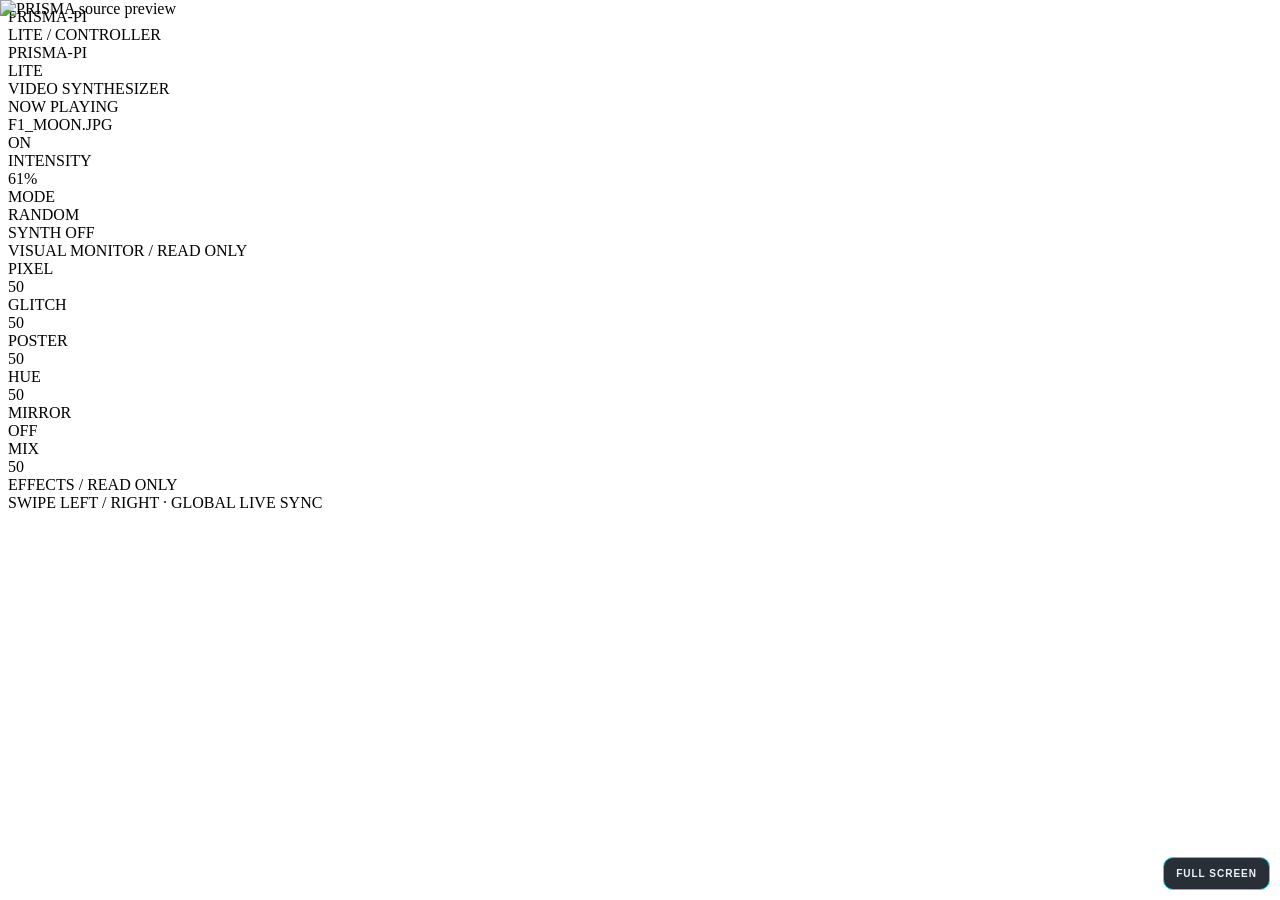
==== main/web/index.html @ b395d15d "core1a: import golden embedded web page unchanged" ====
<!doctype html>
<html>
<head>
<meta charset="utf-8">
<meta name="viewport" content="width=device-width,initial-scale=1,user-scalable=no">
<title>PRISMA-PI LITE</title>
<link rel="stylesheet" href="/style.css">
<style>.photo .sourcePreview{position:absolute;inset:0;width:100%;height:100%;object-fit:contain;z-index:1}.photo.off .sourcePreview{opacity:.18}.fsBtn{position:absolute;right:10px;bottom:10px;z-index:4;border:1px solid #23dcdc;background:#071019dd;color:#f0f5fa;border-radius:10px;padding:10px 12px;font-size:10px;font-weight:900;letter-spacing:1px}.photo.pseudoFull{position:fixed;inset:0;width:100vw;height:100vh;max-height:none;border-radius:0;z-index:9999;background:#000}.photo.pseudoFull .sourcePreview{width:100%;height:100%;object-fit:contain}.photo:fullscreen,.photo:-webkit-full-screen{width:100vw;height:100vh;max-height:none;border-radius:0;background:#000}.photo:fullscreen .sourcePreview,.photo:-webkit-full-screen .sourcePreview{width:100%;height:100%;object-fit:contain}</style>
</head>
<body>
<div class="top"></div>
<header class="head"><div class="logo">PRISMA<span>-PI</span></div><div class="sub">LITE / CONTROLLER</div></header>
<main id="v" class="viewport"><div id="t" class="track">
<section class="page"><div class="hero"><div class="big">PRISMA-PI</div><div class="tag">LITE</div><div class="synth">VIDEO SYNTHESIZER</div></div></section>
<section class="page"><div id="controls"><div class="card"><div class="row"><div id="sourceSelect" class="sourceSelect" data-control="1"><div class="label">NOW PLAYING</div><div id="filename" class="value">F1_MOON.JPG</div></div><div id="power" class="power" data-control="1">ON</div></div></div><div class="card"><div class="row compact"><div class="label stronglabel">INTENSITY</div><div id="pct" class="intensityValue">61%</div></div><div id="intensityBar" class="bar" data-control="1"><div id="fill" class="fill"></div></div></div><div class="card modecard"><div class="label stronglabel">MODE</div><div id="mode" class="mode" data-control="1">RANDOM</div></div></div></section>
<section class="page"><div id="photoFrame" class="photo"><img id="sourcePreview" class="sourcePreview" alt="PRISMA source preview"><div id="offscreen">SYNTH OFF</div><button id="fsBtn" class="fsBtn" type="button">FULL SCREEN</button></div><div class="hint photoHint">VISUAL MONITOR / READ ONLY</div></section>
<section class="page"><div id="effects" class="effects"><div id="fx0" class="fxrow off"><div class="fxline"><div class="fxname">PIXEL</div><div id="fxv0" class="fxvalue">50</div></div><div class="fxbar"><div id="fxfill0" class="fxfill"></div></div></div><div id="fx1" class="fxrow off"><div class="fxline"><div class="fxname">GLITCH</div><div id="fxv1" class="fxvalue">50</div></div><div class="fxbar"><div id="fxfill1" class="fxfill"></div></div></div><div id="fx2" class="fxrow off"><div class="fxline"><div class="fxname">POSTER</div><div id="fxv2" class="fxvalue">50</div></div><div class="fxbar"><div id="fxfill2" class="fxfill"></div></div></div><div id="fx3" class="fxrow off"><div class="fxline"><div class="fxname">HUE</div><div id="fxv3" class="fxvalue">50</div></div><div class="fxbar"><div id="fxfill3" class="fxfill"></div></div></div><div id="fx4" class="fxrow off mirrorRow"><div class="fxline"><div class="fxname">MIRROR</div><div id="fxmirror" class="fxswitch off">OFF</div></div></div><div id="fx5" class="fxrow"><div class="fxline"><div class="fxname">MIX</div><div id="fxv5" class="fxvalue">50</div></div><div class="fxbar"><div id="fxfill5" class="fxfill"></div></div></div></div><div class="hint effectsHint">EFFECTS / READ ONLY</div></section>
</div></main>
<div class="dots"><i id="d0" class="dot on"></i><i id="d1" class="dot"></i><i id="d2" class="dot"></i><i id="d3" class="dot"></i></div>
<div class="hint bottomHint">SWIPE LEFT / RIGHT · GLOBAL LIVE SYNC</div>
<script>
var pg=0,sx=0,navBlocked=false;var v=document.getElementById('v'),t=document.getElementById('t');
function page(n){pg=Math.max(0,Math.min(3,n));t.style.transform='translateX(-'+(pg*25)+'%)';for(var i=0;i<4;i++)document.getElementById('d'+i).className='dot'+(i===pg?' on':'');}
v.addEventListener('touchstart',function(e){navBlocked=!!e.target.closest('[data-control]');if(!navBlocked)sx=e.touches[0].clientX},{passive:true});
v.addEventListener('touchend',function(e){if(navBlocked){navBlocked=false;return}var dx=e.changedTouches[0].clientX-sx;if(dx<-45)page(pg+1);if(dx>45)page(pg-1)},{passive:true});
var fsFrame=document.getElementById('photoFrame'),fsButton=document.getElementById('fsBtn');
function isRealFs(){return document.fullscreenElement||document.webkitFullscreenElement}
function fsLabel(){fsButton.textContent=(isRealFs()||fsFrame.classList.contains('pseudoFull'))?'EXIT FULL SCREEN':'FULL SCREEN'}
function toggleFs(){if(isRealFs()){var exit=document.exitFullscreen||document.webkitExitFullscreen;if(exit)exit.call(document);return}if(fsFrame.classList.contains('pseudoFull')){fsFrame.classList.remove('pseudoFull');fsLabel();return}try{if(fsFrame.requestFullscreen){fsFrame.requestFullscreen();return}if(fsFrame.webkitRequestFullscreen){fsFrame.webkitRequestFullscreen();return}}catch(e){}fsFrame.classList.add('pseudoFull');fsLabel()}
fsButton.addEventListener('click',toggleFs);document.addEventListener('fullscreenchange',fsLabel);document.addEventListener('webkitfullscreenchange',fsLabel);
var stateLast='',currentSource='',syncTimer=0,syncBusy=false;var sourcePreview=document.getElementById('sourcePreview');
function clamp100(v){v=Number(v);if(!isFinite(v))return 0;return Math.max(0,Math.min(100,Math.round(v)))}
function cleanSourceName(name){return (name||'F1_MOON.JPG').replace(/[^A-Za-z0-9._-]/g,'')}
function setSource(name){if(!sourcePreview)return;var f=cleanSourceName(name);if(!f||f===currentSource)return;currentSource=f;sourcePreview.style.visibility='visible';sourcePreview.src='/source/'+encodeURIComponent(f)+'?v='+Date.now()}
if(sourcePreview){sourcePreview.onerror=function(){sourcePreview.style.visibility='hidden'};sourcePreview.onload=function(){sourcePreview.style.visibility='visible'}}
function drawPage2(s){var power=document.getElementById('power'),mode=document.getElementById('mode'),pct=document.getElementById('pct'),fill=document.getElementById('fill'),filename=document.getElementById('filename'),controls=document.getElementById('controls');var iv=clamp100(s.intensity);if(power){power.textContent=s.on?'ON':'OFF';power.className=s.on?'power':'power off'}if(mode)mode.textContent=s.mode?'BYPASS':'RANDOM';if(pct)pct.textContent=iv+'%';if(fill)fill.style.width=iv+'%';if(filename)filename.textContent=(s.filename||'F1_MOON.JPG').toUpperCase();if(controls)controls.className=s.on?'':'disabled';var photo=document.querySelector('.photo');if(photo)photo.classList.toggle('off',!s.on);setSource(s.filename)}
function drawPage4(s){var ef=Array.isArray(s.effects)?s.effects:[],vals=Array.isArray(s.values)?s.values:[];for(var i=0;i<6;i++){var enabled=(i===5)?true:!!ef[i];var row=document.getElementById('fx'+i);if(row)row.className='fxrow'+(enabled?'':' off')+(i===4?' mirrorRow':'');if(i===4){var sw=document.getElementById('fxmirror');if(sw){sw.textContent=enabled?'ON':'OFF';sw.className=enabled?'fxswitch':'fxswitch off'}}else{var vv=clamp100(vals[i]);var value=document.getElementById('fxv'+i),fill=document.getElementById('fxfill'+i);if(value)value.textContent=vv;if(fill)fill.style.width=vv+'%'}}}
function drawAll(s){drawPage2(s);drawPage4(s)}
function scheduleSync(delay){clearTimeout(syncTimer);syncTimer=setTimeout(syncAll,delay)}
function syncAll(){if(syncBusy){scheduleSync(100);return}syncBusy=true;var x=new XMLHttpRequest();x.open('GET','/api/state?ts='+Date.now(),true);x.timeout=1500;x.onload=function(){syncBusy=false;if(x.status===200){try{var s=JSON.parse(x.responseText),j=JSON.stringify(s);if(j!==stateLast){stateLast=j;drawAll(s)}scheduleSync(300);return}catch(e){}}scheduleSync(600)};x.onerror=x.ontimeout=function(){syncBusy=false;scheduleSync(600)};x.send(null)}
syncAll();
</script>
</body></html>
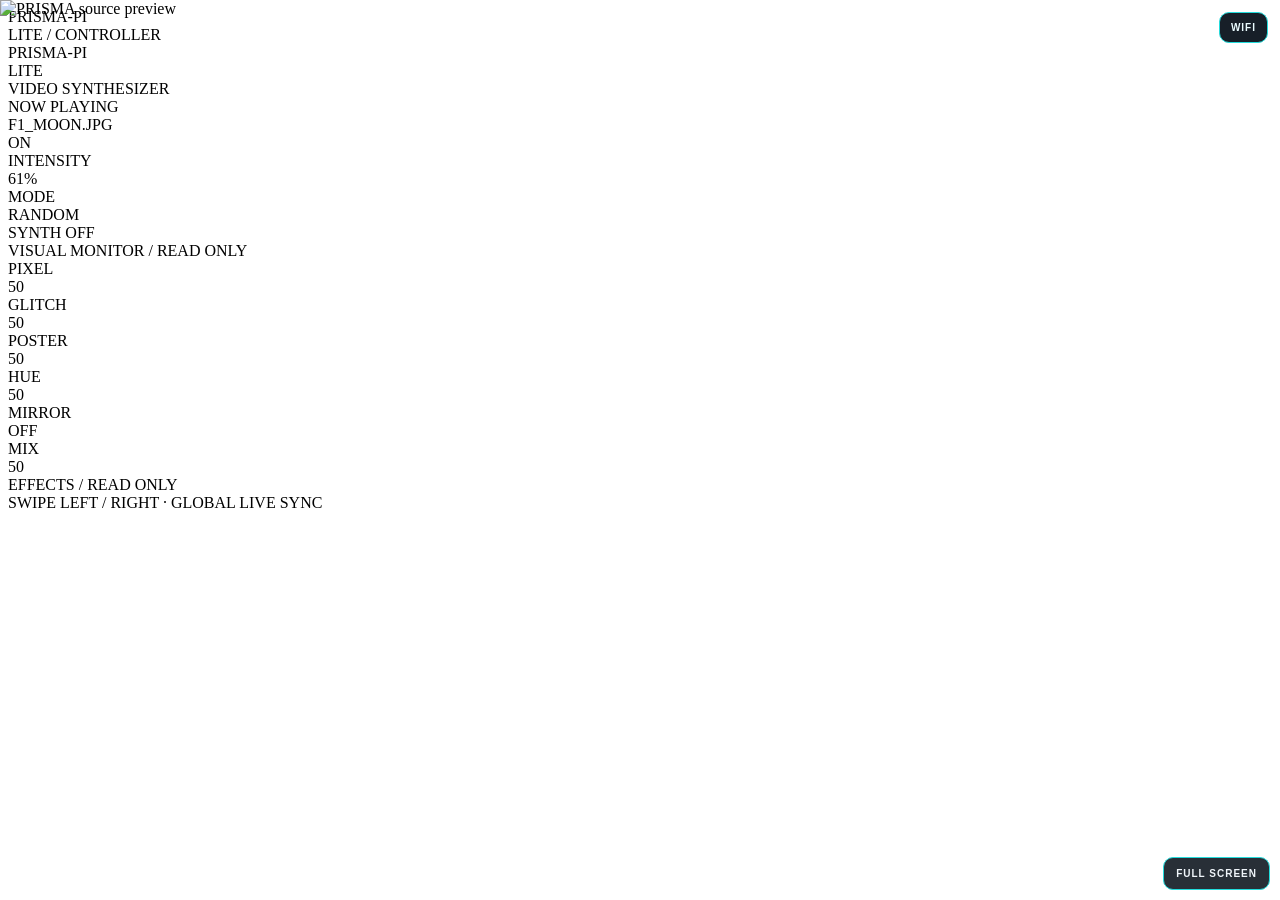
==== commit ad29fadc: "core2a: add browser Wi-Fi setup dialog" ====
--- a/main/web/index.html
+++ b/main/web/index.html
@@ -5,11 +5,30 @@
 <meta name="viewport" content="width=device-width,initial-scale=1,user-scalable=no">
 <title>PRISMA-PI LITE</title>
 <link rel="stylesheet" href="/style.css">
-<style>.photo .sourcePreview{position:absolute;inset:0;width:100%;height:100%;object-fit:contain;z-index:1}.photo.off .sourcePreview{opacity:.18}.fsBtn{position:absolute;right:10px;bottom:10px;z-index:4;border:1px solid #23dcdc;background:#071019dd;color:#f0f5fa;border-radius:10px;padding:10px 12px;font-size:10px;font-weight:900;letter-spacing:1px}.photo.pseudoFull{position:fixed;inset:0;width:100vw;height:100vh;max-height:none;border-radius:0;z-index:9999;background:#000}.photo.pseudoFull .sourcePreview{width:100%;height:100%;object-fit:contain}.photo:fullscreen,.photo:-webkit-full-screen{width:100vw;height:100vh;max-height:none;border-radius:0;background:#000}.photo:fullscreen .sourcePreview,.photo:-webkit-full-screen .sourcePreview{width:100%;height:100%;object-fit:contain}</style>
+<style>
+.photo .sourcePreview{position:absolute;inset:0;width:100%;height:100%;object-fit:contain;z-index:1}.photo.off .sourcePreview{opacity:.18}.fsBtn{position:absolute;right:10px;bottom:10px;z-index:4;border:1px solid #23dcdc;background:#071019dd;color:#f0f5fa;border-radius:10px;padding:10px 12px;font-size:10px;font-weight:900;letter-spacing:1px}.photo.pseudoFull{position:fixed;inset:0;width:100vw;height:100vh;max-height:none;border-radius:0;z-index:9999;background:#000}.photo.pseudoFull .sourcePreview{width:100%;height:100%;object-fit:contain}.photo:fullscreen,.photo:-webkit-full-screen{width:100vw;height:100vh;max-height:none;border-radius:0;background:#000}.photo:fullscreen .sourcePreview,.photo:-webkit-full-screen .sourcePreview{width:100%;height:100%;object-fit:contain}
+.wifiBtn{position:fixed;right:12px;top:12px;z-index:10020;border:1px solid #23dcdc;background:#071019ee;color:#eafcff;border-radius:10px;padding:9px 11px;font-size:10px;font-weight:900;letter-spacing:1px}.wifiShade{display:none;position:fixed;inset:0;z-index:10010;background:#000c;align-items:center;justify-content:center;padding:18px}.wifiShade.open{display:flex}.wifiPanel{width:min(420px,92vw);background:#071019;border:1px solid #23dcdc;border-radius:16px;padding:18px;box-sizing:border-box;color:#f0f5fa;box-shadow:0 12px 40px #000}.wifiTitle{font-size:18px;font-weight:900;letter-spacing:1px;margin-bottom:4px}.wifiSub{font-size:11px;opacity:.65;margin-bottom:14px}.wifiLabel{display:block;font-size:10px;font-weight:900;letter-spacing:1px;margin:12px 0 5px;color:#23dcdc}.wifiInput,.wifiSelect{width:100%;box-sizing:border-box;border:1px solid #2b4350;background:#02070b;color:#fff;border-radius:9px;padding:11px;font-size:14px}.wifiRow{display:flex;gap:8px;margin-top:14px}.wifiAction{flex:1;border:1px solid #23dcdc;background:#0b2730;color:#fff;border-radius:10px;padding:11px;font-weight:900;font-size:11px;letter-spacing:.6px}.wifiAction.secondary{border-color:#54636b;background:#12181c}.wifiStatus{min-height:34px;margin-top:12px;font-size:11px;line-height:1.4;color:#c8d4da;word-break:break-word}
+</style>
 </head>
 <body>
 <div class="top"></div>
 <header class="head"><div class="logo">PRISMA<span>-PI</span></div><div class="sub">LITE / CONTROLLER</div></header>
+<button id="wifiBtn" class="wifiBtn" type="button" data-control="1">WIFI</button>
+<div id="wifiShade" class="wifiShade" data-control="1">
+  <div class="wifiPanel">
+    <div class="wifiTitle">WIFI SETUP</div>
+    <div class="wifiSub">PRISMA-Pi network provisioning</div>
+    <label class="wifiLabel" for="wifiScan">FOUND NETWORKS</label>
+    <select id="wifiScan" class="wifiSelect"><option value="">Tap SCAN or type SSID below</option></select>
+    <label class="wifiLabel" for="wifiSsid">SSID</label>
+    <input id="wifiSsid" class="wifiInput" autocomplete="off" autocapitalize="none" spellcheck="false" placeholder="Wi-Fi name">
+    <label class="wifiLabel" for="wifiPass">PASSWORD</label>
+    <input id="wifiPass" class="wifiInput" type="password" autocomplete="new-password" placeholder="Wi-Fi password">
+    <div class="wifiRow"><button id="wifiScanBtn" class="wifiAction secondary" type="button">SCAN</button><button id="wifiConnectBtn" class="wifiAction" type="button">CONNECT</button></div>
+    <div id="wifiStatus" class="wifiStatus">Ready.</div>
+    <div class="wifiRow"><button id="wifiCloseBtn" class="wifiAction secondary" type="button">CLOSE</button></div>
+  </div>
+</div>
 <main id="v" class="viewport"><div id="t" class="track">
 <section class="page"><div class="hero"><div class="big">PRISMA-PI</div><div class="tag">LITE</div><div class="synth">VIDEO SYNTHESIZER</div></div></section>
 <section class="page"><div id="controls"><div class="card"><div class="row"><div id="sourceSelect" class="sourceSelect" data-control="1"><div class="label">NOW PLAYING</div><div id="filename" class="value">F1_MOON.JPG</div></div><div id="power" class="power" data-control="1">ON</div></div></div><div class="card"><div class="row compact"><div class="label stronglabel">INTENSITY</div><div id="pct" class="intensityValue">61%</div></div><div id="intensityBar" class="bar" data-control="1"><div id="fill" class="fill"></div></div></div><div class="card modecard"><div class="label stronglabel">MODE</div><div id="mode" class="mode" data-control="1">RANDOM</div></div></div></section>
@@ -38,6 +57,16 @@
 function drawAll(s){drawPage2(s);drawPage4(s)}
 function scheduleSync(delay){clearTimeout(syncTimer);syncTimer=setTimeout(syncAll,delay)}
 function syncAll(){if(syncBusy){scheduleSync(100);return}syncBusy=true;var x=new XMLHttpRequest();x.open('GET','/api/state?ts='+Date.now(),true);x.timeout=1500;x.onload=function(){syncBusy=false;if(x.status===200){try{var s=JSON.parse(x.responseText),j=JSON.stringify(s);if(j!==stateLast){stateLast=j;drawAll(s)}scheduleSync(300);return}catch(e){}}scheduleSync(600)};x.onerror=x.ontimeout=function(){syncBusy=false;scheduleSync(600)};x.send(null)}
+
+var wifiShade=document.getElementById('wifiShade'),wifiScan=document.getElementById('wifiScan'),wifiSsid=document.getElementById('wifiSsid'),wifiPass=document.getElementById('wifiPass'),wifiStatus=document.getElementById('wifiStatus');
+function wifiMsg(s){wifiStatus.textContent=s}
+function wifiOpen(){wifiShade.classList.add('open');wifiMsg('Ready. Tap SCAN or type the SSID.');wifiLoadStatus()}
+function wifiClose(){wifiShade.classList.remove('open')}
+function wifiLoadStatus(){var x=new XMLHttpRequest();x.open('GET','/api/v1/wifi/status?ts='+Date.now(),true);x.timeout=1800;x.onload=function(){if(x.status===200){try{var s=JSON.parse(x.responseText);if(s.connected)wifiMsg('Connected to '+s.ssid+' · '+s.ip);else wifiMsg('Provisioning mode · '+(s.ap_ssid||'PRISMA-PI'))}catch(e){}}};x.send(null)}
+function wifiDoScan(){wifiMsg('Scanning...');wifiScan.innerHTML='<option value="">Scanning...</option>';var x=new XMLHttpRequest();x.open('GET','/api/v1/wifi/scan?ts='+Date.now(),true);x.timeout=12000;x.onload=function(){if(x.status!==200){wifiMsg('Scan failed. You can type the SSID manually.');return}try{var r=JSON.parse(x.responseText),a=Array.isArray(r.networks)?r.networks:[];wifiScan.innerHTML='<option value="">Select a network</option>';for(var i=0;i<a.length;i++){if(!a[i].ssid)continue;var o=document.createElement('option');o.value=a[i].ssid;o.textContent=a[i].ssid+'  ('+a[i].rssi+' dBm)';wifiScan.appendChild(o)}wifiMsg(a.length?'Select a network, enter password, then CONNECT.':'No networks found. Type SSID manually.')}catch(e){wifiMsg('Invalid scan response. Type SSID manually.')}};x.onerror=x.ontimeout=function(){wifiMsg('Scan timeout. Type SSID manually.')};x.send(null)}
+function wifiConnect(){var ssid=(wifiSsid.value||'').trim(),pass=wifiPass.value||'';if(!ssid){wifiMsg('Enter or select an SSID.');return}if(ssid.length>32||pass.length>63){wifiMsg('SSID or password is too long.');return}wifiMsg('Saving Wi-Fi and restarting...');var x=new XMLHttpRequest();x.open('POST','/api/v1/wifi/connect',true);x.setRequestHeader('Content-Type','application/json');x.timeout=5000;x.onload=function(){if(x.status>=200&&x.status<300){wifiMsg('Saved. Pedal is restarting and will join '+ssid+'.');return}wifiMsg('Could not save Wi-Fi: '+x.responseText)};x.onerror=x.ontimeout=function(){wifiMsg('Connection closed while restarting. Check your Wi-Fi network in a few seconds.')};x.send(JSON.stringify({ssid:ssid,password:pass}))}
+document.getElementById('wifiBtn').addEventListener('click',wifiOpen);document.getElementById('wifiCloseBtn').addEventListener('click',wifiClose);document.getElementById('wifiScanBtn').addEventListener('click',wifiDoScan);document.getElementById('wifiConnectBtn').addEventListener('click',wifiConnect);wifiScan.addEventListener('change',function(){if(this.value)wifiSsid.value=this.value});wifiShade.addEventListener('click',function(e){if(e.target===wifiShade)wifiClose()});
+
 syncAll();
 </script>
 </body></html>
